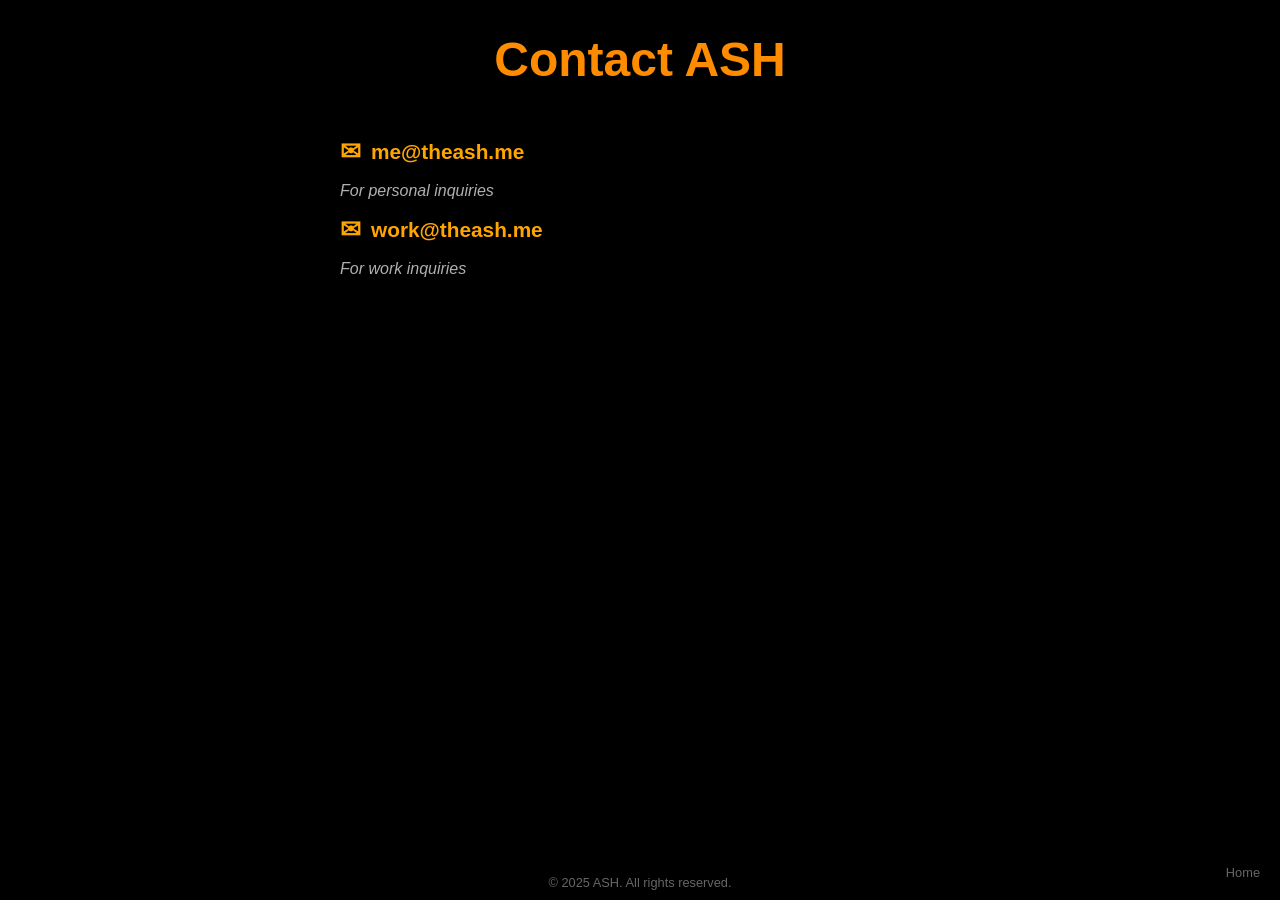
==== contact/index.html @ 56ed626d "Add contact folder" ====
<!DOCTYPE html>
<html lang="en">
<head>
    <meta charset="UTF-8">
    <meta name="viewport" content="width=device-width, initial-scale=1.0">
    <title>ASH - Contact</title>
    <link rel="icon" href="icon.png" type="image/png">
    <style>
        body {
            background-color: black;
            color: #f0f0f0;
            font-family: 'Segoe UI', Tahoma, Geneva, Verdana, sans-serif;
            margin: 0;
            display: flex;
            align-items: center;
            justify-content: center;
            flex-direction: column;
            min-height: 100vh;
            animation: fadeIn 2s ease;
        }

        h1, .contact-section, footer {
            animation: fadeIn 2s ease;
        }

        h1 {
            font-size: 3em;
            margin-bottom: 20px;
            color: #ff8c00;
            text-align: center;
        }

        .home {
            position: absolute;
            bottom: 20px;
            right: 20px;
            color: #666;
            font-family: Arial, Helvetica, sans-serif;
            font-size: 0.8em;
            text-align: center;
        }

        .home a {
            color: #666;
            text-decoration: none;
        }

        .home a:hover {
            color: #666;
            transform: none;
        }

        .email {
            font-size: 1.3em;
            color: #ffa500;
            text-decoration: none;
            margin: 10px 0;
            font-weight: bold;
            display: flex;
            align-items: center;
            transition: color 0.3s, transform 0.3s;
        }

        .email:hover {
            color: #ff4500;
            transform: translateX(5px);
        }

        .email::before {
            content: '\2709';
            font-size: 1.2em;
            margin-right: 10px;
            color: #ffa500;
            transition: color 0.3s;
        }

        .email:hover::before {
            color: #ff4500;
        }

        .purpose {
            font-size: 1em;
            color: #b0b0b0;
            margin-bottom: 15px;
            font-style: italic;
        }

        .contact-section {
            width: 100%;
            max-width: 600px;
            padding: 20px;
            text-align: left;
        }

        footer {
            text-align: center;
            margin-top: auto;
            color: #666;
            font-size: 0.8em;
            padding: 10px 0;
        }

        @keyframes fadeIn {
            from {
                opacity: 0;
            }
            to {
                opacity: 1;
            }
        }

        @media (max-width: 600px) {
            h1 {
                font-size: 2.5em;
            }
            .email {
                font-size: 1.2em;
            }
            .purpose {
                font-size: 0.9em;
            }
        }
    </style>
</head>
<body>
    <h1>Contact ASH</h1>
    <div class="contact-section">
        <a href="mailto:me@theash.me" class="email">me@theash.me</a>
        <p class="purpose">For personal inquiries</p>

        <a href="mailto:work@theash.me" class="email">work@theash.me</a>
        <p class="purpose">For work inquiries</p>

    </div>
    <div class="home">
        <a href="https://theash.me">Home</a>
    </div>
    <footer>&copy; 2025 ASH. All rights reserved.</footer>
</body>
</html>
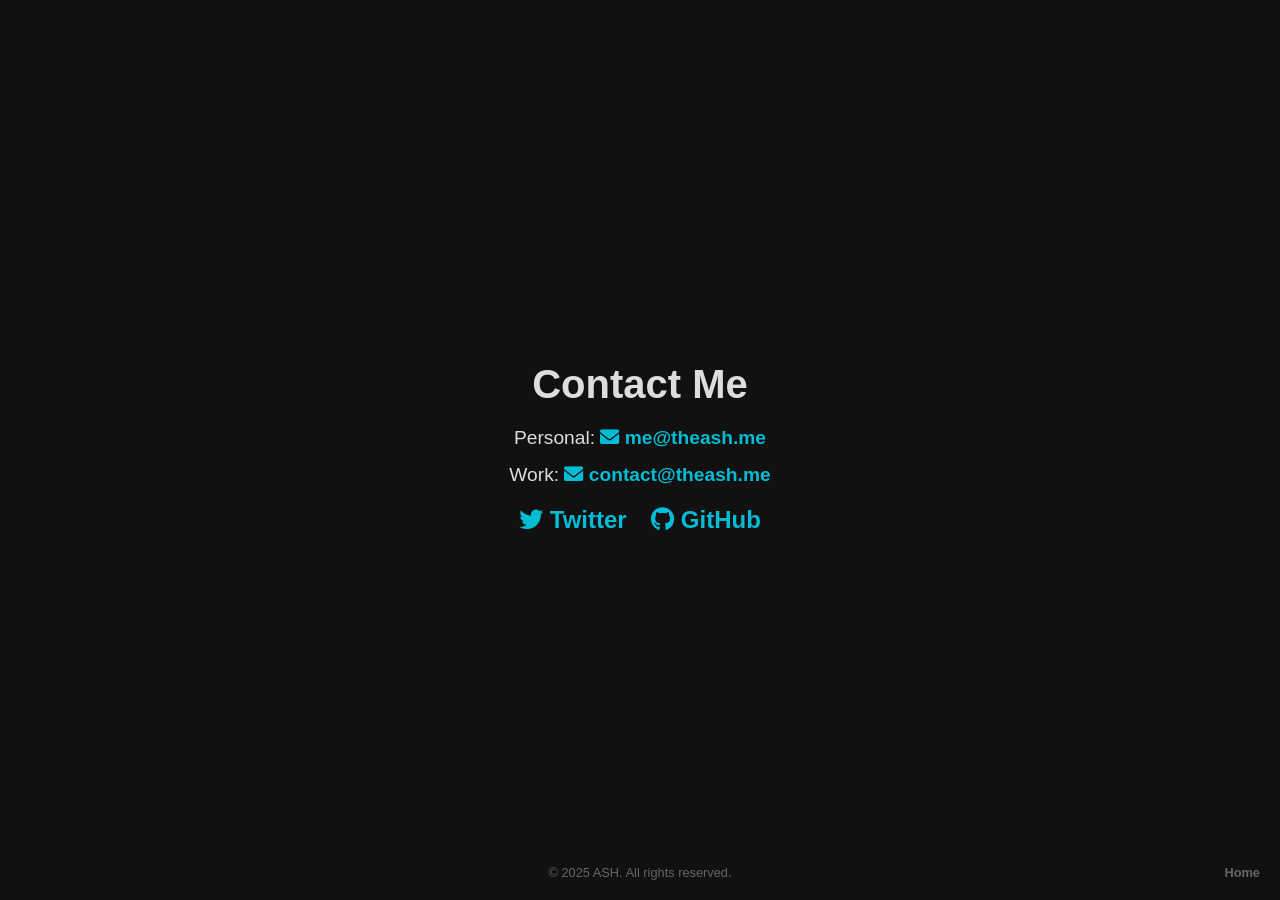
==== commit 96c7104a: "Change the design" ====
--- a/contact/index.html
+++ b/contact/index.html
@@ -4,30 +4,78 @@
     <meta charset="UTF-8">
     <meta name="viewport" content="width=device-width, initial-scale=1.0">
     <title>ASH - Contact</title>
-    <link rel="icon" href="icon.png" type="image/png">
+    <link rel="icon" href="/icon.png" type="image/png">
+    <link rel="stylesheet" href="https://cdnjs.cloudflare.com/ajax/libs/font-awesome/6.0.0-beta3/css/all.min.css">
     <style>
         body {
-            background-color: black;
-            color: #f0f0f0;
-            font-family: 'Segoe UI', Tahoma, Geneva, Verdana, sans-serif;
             margin: 0;
+            padding: 0;
+            font-family: Arial, sans-serif;
+            color: #ddd;
             display: flex;
+            justify-content: center;
             align-items: center;
-            justify-content: center;
-            flex-direction: column;
-            min-height: 100vh;
-            animation: fadeIn 2s ease;
+            height: 100vh;
+            overflow: hidden;
+            background-color: #000;
+            animation: fadeInContent 1.5s ease-in;
+            animation-fill-mode: forwards;
         }
 
-        h1, .contact-section, footer {
-            animation: fadeIn 2s ease;
+        @keyframes fadeInContent {
+            0% {
+                opacity: 0;
+                background-color: #000;
+            }
+            100% {
+                opacity: 1;
+                background-color: #111;
+            }
+        }
+
+        .contact-container {
+            text-align: center;
+            margin-bottom: 30px;
         }
 
         h1 {
-            font-size: 3em;
+            font-size: 2.5rem;
             margin-bottom: 20px;
-            color: #ff8c00;
-            text-align: center;
+        }
+
+        p {
+            font-size: 1.2rem;
+            margin: 15px 0;
+        }
+
+        a {
+            color: #00bcd4;
+            text-decoration: none;
+            font-weight: bold;
+            position: relative;
+            padding-bottom: 2px;
+        }
+
+        a::after {
+            content: '';
+            position: absolute;
+            width: 100%;
+            height: 2px;
+            bottom: 0;
+            left: 0;
+            background-color: #00bcd4;
+            transform: scaleX(0);
+            transform-origin: bottom right;
+            transition: transform 0.3s ease-out;
+        }
+
+        a:hover::after {
+            transform: scaleX(1);
+            transform-origin: bottom left;
+        }
+
+        a:hover {
+            color: #03a9f4;
         }
 
         .home {
@@ -50,87 +98,55 @@
             transform: none;
         }
 
-        .email {
-            font-size: 1.3em;
-            color: #ffa500;
-            text-decoration: none;
-            margin: 10px 0;
-            font-weight: bold;
-            display: flex;
-            align-items: center;
-            transition: color 0.3s, transform 0.3s;
+        footer {
+            text-align: center;
+            position: absolute;
+            bottom: 0px;
+            left: 50%;
+            transform: translateX(-50%);
+            color: #666;
+            font-size: 0.8rem;
+            padding: 20px 0;
         }
 
-        .email:hover {
-            color: #ff4500;
-            transform: translateX(5px);
+        .social-media {
+            margin-top: 20px;
         }
 
-        .email::before {
-            content: '\2709';
-            font-size: 1.2em;
-            margin-right: 10px;
-            color: #ffa500;
-            transition: color 0.3s;
+        .social-media a {
+            margin: 5px 10px;
+            font-size: 1.5em;
+            color: #00bcd4;
         }
 
-        .email:hover::before {
-            color: #ff4500;
-        }
-
-        .purpose {
-            font-size: 1em;
-            color: #b0b0b0;
-            margin-bottom: 15px;
-            font-style: italic;
-        }
-
-        .contact-section {
-            width: 100%;
-            max-width: 600px;
-            padding: 20px;
-            text-align: left;
-        }
-
-        footer {
-            text-align: center;
-            margin-top: auto;
-            color: #666;
-            font-size: 0.8em;
-            padding: 10px 0;
-        }
-
-        @keyframes fadeIn {
-            from {
-                opacity: 0;
-            }
-            to {
-                opacity: 1;
-            }
+        .social-media a:hover {
+            color: #03a9f4;
         }
 
         @media (max-width: 600px) {
             h1 {
-                font-size: 2.5em;
+                font-size: 2rem;
             }
-            .email {
-                font-size: 1.2em;
+            .contact-container p {
+                font-size: 1rem;
             }
-            .purpose {
-                font-size: 0.9em;
+            .home {
+                position: fixed;
+                bottom: 10px;
+                right: 10px;
             }
         }
     </style>
 </head>
 <body>
-    <h1>Contact ASH</h1>
-    <div class="contact-section">
-        <a href="mailto:me@theash.me" class="email">me@theash.me</a>
-        <p class="purpose">For personal inquiries</p>
-
-        <a href="mailto:work@theash.me" class="email">work@theash.me</a>
-        <p class="purpose">For work inquiries</p>
-
+    <div class="contact-container">
+        <h1>Contact Me</h1>
+        <p>Personal: <a href="mailto:me@theash.me"><i class="fas fa-envelope"></i> me@theash.me</a></p>
+        <p>Work: <a href="mailto:work@theash.me"><i class="fas fa-envelope"></i> contact@theash.me</a></p>
+        <div class="social-media">
+            <a href="https://twitter.com/yourprofile" target="_blank"><i class="fab fa-twitter"></i> Twitter</a>
+            <a href="https://github.com/yourprofile" target="_blank"><i class="fab fa-github"></i> GitHub</a>
+        </div>
     </div>
     <div class="home">
         <a href="https://theash.me">Home</a>
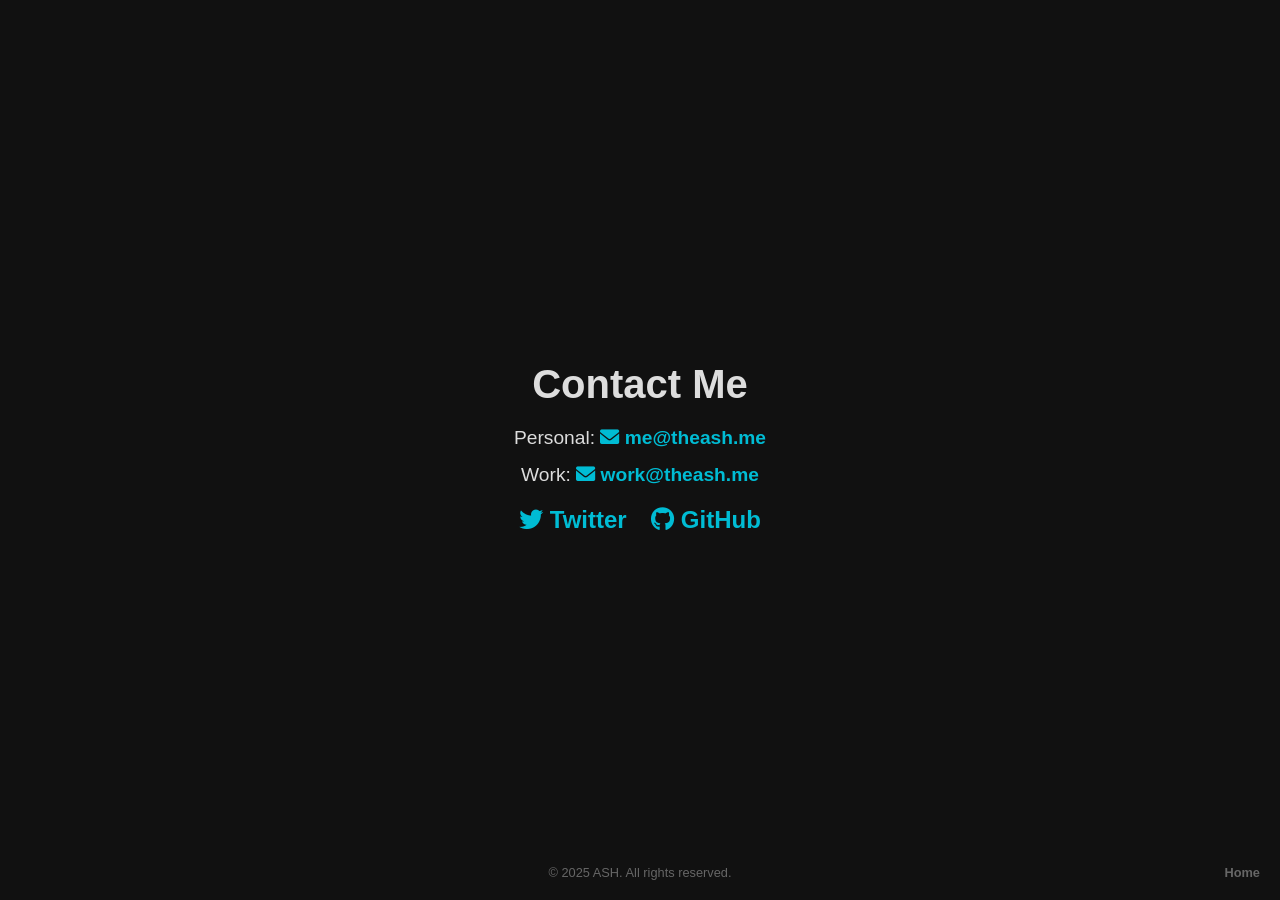
==== commit 828449b6: "Fix the email address for work and change the twitter URL" ====
--- a/contact/index.html
+++ b/contact/index.html
@@ -142,10 +142,10 @@
     <div class="contact-container">
         <h1>Contact Me</h1>
         <p>Personal: <a href="mailto:me@theash.me"><i class="fas fa-envelope"></i> me@theash.me</a></p>
-        <p>Work: <a href="mailto:work@theash.me"><i class="fas fa-envelope"></i> contact@theash.me</a></p>
+        <p>Work: <a href="mailto:work@theash.me"><i class="fas fa-envelope"></i> work@theash.me</a></p>
         <div class="social-media">
-            <a href="https://twitter.com/yourprofile" target="_blank"><i class="fab fa-twitter"></i> Twitter</a>
-            <a href="https://github.com/yourprofile" target="_blank"><i class="fab fa-github"></i> GitHub</a>
+            <a href="https://twitter.com/x" target="_blank"><i class="fab fa-twitter"></i> Twitter</a>
+            <a href="https://github.com/adibshirazi" target="_blank"><i class="fab fa-github"></i> GitHub</a>
         </div>
     </div>
     <div class="home">
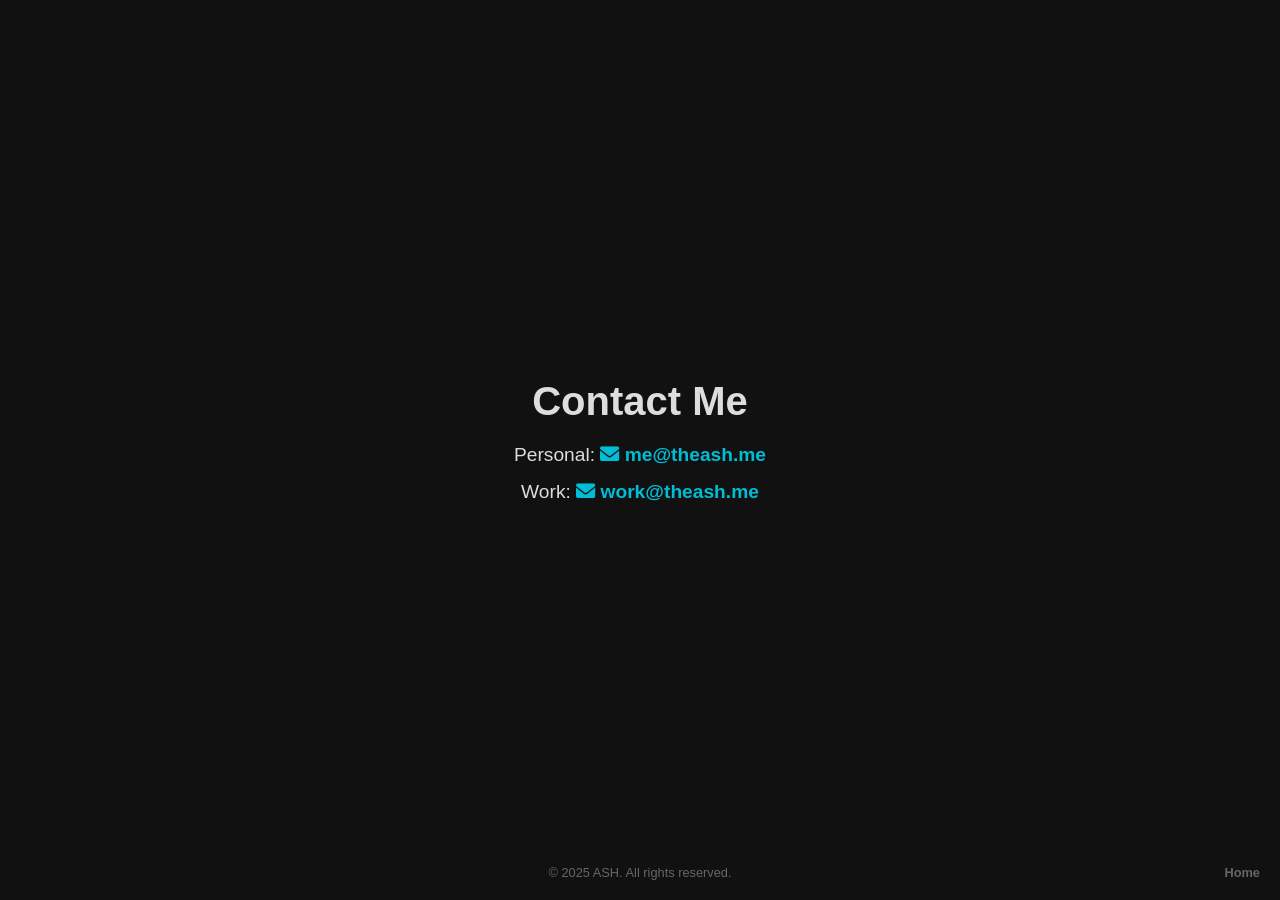
==== commit f87b2d3b: "Update 2.0" ====
--- a/contact/index.html
+++ b/contact/index.html
@@ -143,9 +143,6 @@
         <h1>Contact Me</h1>
         <p>Personal: <a href="mailto:me@theash.me"><i class="fas fa-envelope"></i> me@theash.me</a></p>
         <p>Work: <a href="mailto:work@theash.me"><i class="fas fa-envelope"></i> work@theash.me</a></p>
-        <div class="social-media">
-            <a href="https://twitter.com/x" target="_blank"><i class="fab fa-twitter"></i> Twitter</a>
-            <a href="https://github.com/adibshirazi" target="_blank"><i class="fab fa-github"></i> GitHub</a>
         </div>
     </div>
     <div class="home">
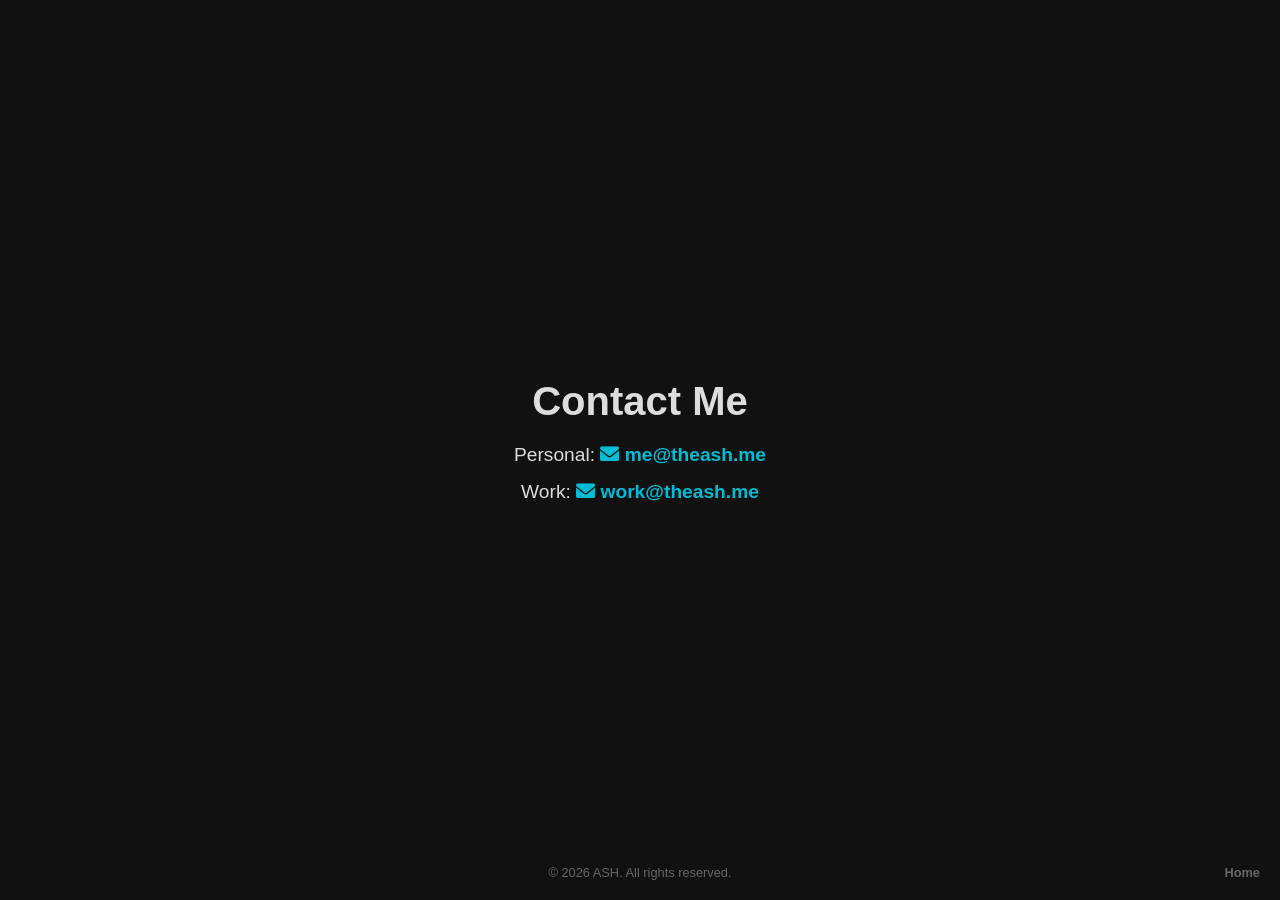
==== commit 53970074: "Fix the date" ====
--- a/contact/index.html
+++ b/contact/index.html
@@ -148,6 +148,6 @@
     <div class="home">
         <a href="https://theash.me">Home</a>
     </div>
-    <footer>&copy; 2025 ASH. All rights reserved.</footer>
+    <footer>&copy; 2026 ASH. All rights reserved.</footer>
 </body>
 </html>
